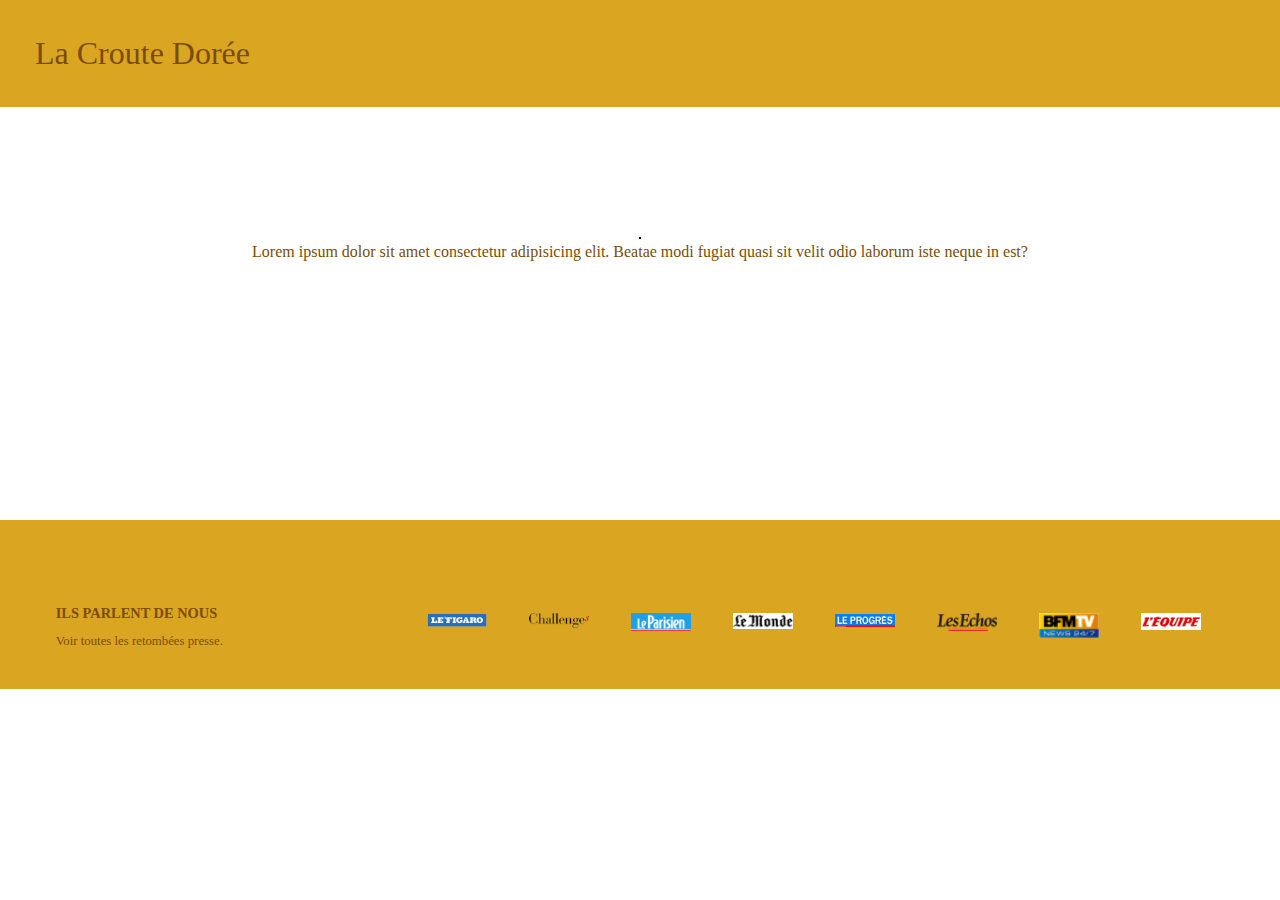
==== actualite.html @ 56f7f64c "version2" ====
<!DOCTYPE html>
<html lang="fr">

<head>
    <meta charset="UTF-8">
    <meta name="viewport" content="width=device-width, initial-scale=1.0">
    <title>Actualité</title>
    <link rel="stylesheet" href="./style-actualite.css">
</head>

<body>
    <nav class="navbar">
        <a href="" class="logo"> La Croute Dorée</a>
        <span class="menu">&#9776;</span>
    </nav>
    <header></header>

    <section class="middle">
        <div class="middle-container">
            <img src="" alt="">
            <p>Lorem ipsum dolor sit amet consectetur adipisicing elit. Beatae modi fugiat quasi sit velit odio laborum
                iste neque in est?</p>
        </div>
    </section>

    <footer>
        <section class="contact">
            <div class="contact-medias">
                <div class="medias-text">
                    <h3>ils parlent de nous</h3>
                    <p>Voir toutes les retombées presse.</p>
                </div>
                <div class="medias-logos">
                    <span class="img">
                        <img src="./asset/assets/img/figaro.png" alt="le figaro" />
                    </span>
                    <span class="img">
                        <img src="./asset/assets/img/challenges.png" alt="challenges" />
                    </span>
                    <span class="img">
                        <img src="./asset/assets/img/leparisien.png" alt="le parisien" />
                    </span>
                    <span class="img">
                        <img src="./asset/assets/img/lemonde.png" alt="le monde" />
                    </span>
                    <span class="img">
                        <img src="./asset/assets/img/progres.png" alt="le progrès" />
                    </span>
                    <span class="img">
                        <img src="./asset/assets/img/echos.png" alt="les echos" />
                    </span>
                    <span class="img">
                        <img src="./asset/assets/img/bfm.png" alt="BFM tv" />
                    </span>
                    <span class="img">
                        <img src="./asset/assets/img/lepoint.png" alt="l'équipe" />
                    </span>
                    <div class="img"></div>
                </div>
        </section>
    </footer>
</body>

</html>
---- style-actualite.css ----
* {
    margin: 0;
    padding: 0;
    text-decoration: none;
    list-style: none;
  }
  body {
    font-family: 'Playfair Display', serif;
    color: rgb(122, 77, 4);
    text-align: center;
  }
  nav {
    background: rgba(245, 245, 245, 0.381);
    min-height: 100px;
  }
  header {
    height: 200px;
    width: 100vw;
}
.navbar {
    position: absolute;
    padding: 25px;
    display: flex;
    justify-content: space-between;
    width: 100%;
    box-sizing: border-box;
    align-items: center;
    background: goldenrod;
}
.navbar a {
    font-family: 'Playfair Display', serif;
    color: rgb(122, 77, 4); 
}
.navbar .logo {
    font-size: 2em;
    padding: 10px;
}
.navbar .nav-link ul {
    display: flex;
} 
.navbar .nav-link ul li {
    margin: 0px 25px;
}
.navbar .nav-link ul li.active a {
    font-weight: 600;
}
.navbar .menu {
   max-width: 80px;
    height: 40px;
    position: absolute;
    right: 50px;
    top: 50px;
    display: none;
}
span {
    color: goldenrod;
    width: 100px;
    cursor: pointer;
}
/** middle **/ 
.middle {
    margin: 25px;
    height: 250px;
}
.middle img {border: 1px solid black;}
.middle p {

} 
/**footer**/

footer {
    background: goldenrod;
    min-height: 100px;
}
.contact {
    margin: 45px 0px 0px 0px;
    padding: 25px;
    align-items: center;
  }
  .contact-container {
    display: flex;
    flex-direction: column;
    justify-content: center;
    flex-wrap: nowrap;
    align-items: center;
    border: solid 0.5px ;
    margin: 0px 350px 100px;
  }
  .contact-medias {
    padding: 60px 0 15px;
    display: flex;
    align-items: center;
    width: 95%;
    margin: 0 auto;
  }
  .medias-text {
    text-align: left;
    width: 30%;
  }
  .medias-text h3 {
    text-transform: uppercase;
    font-size: 0.9rem;
    margin-bottom: 12px;
  }
  .medias-text p {
    font-size: 0.8rem;
  }
  .medias-logos {
    display: flex;
    justify-content: space-around;
    width: 70%;
  }
  .medias-logos img {
    width: 60px;
  }
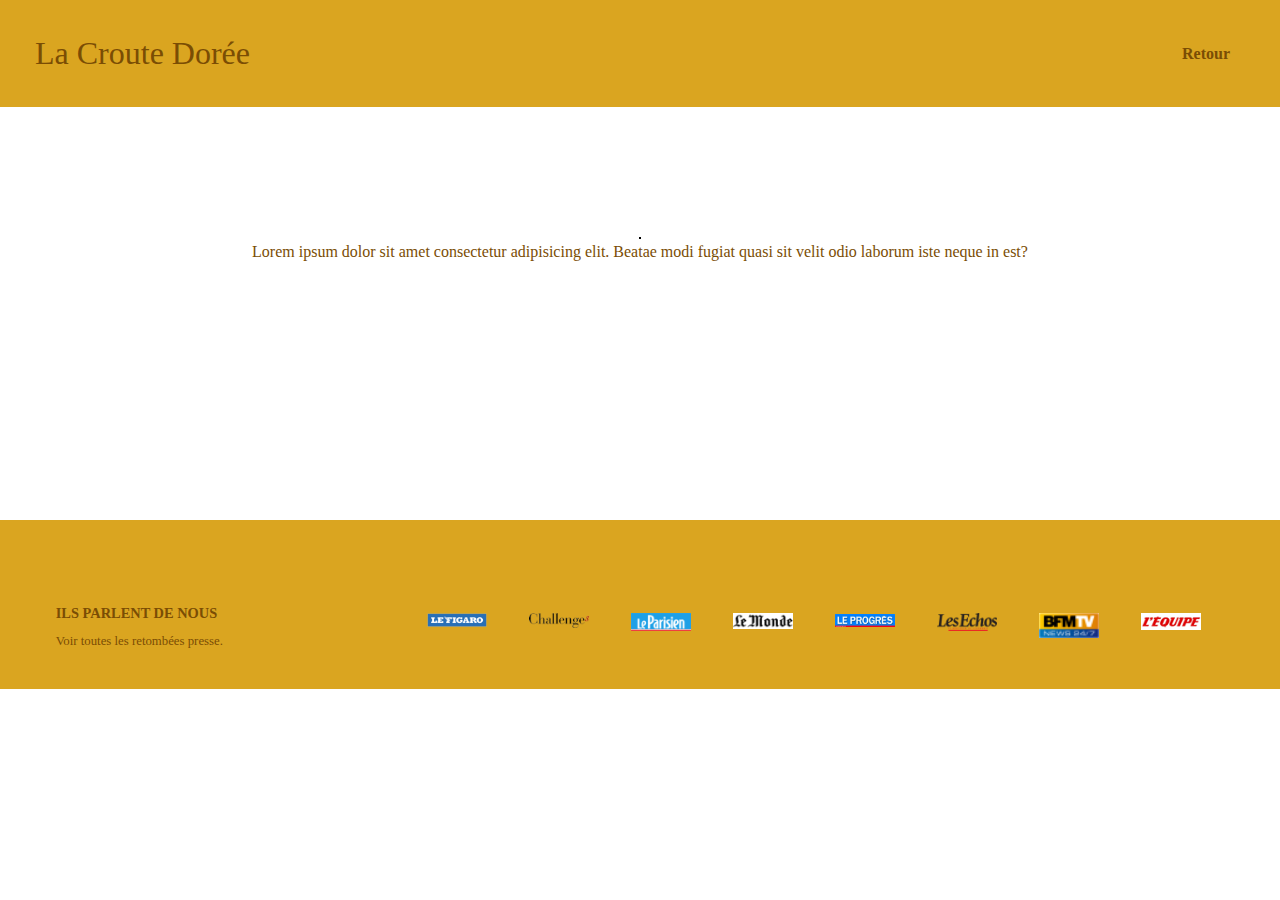
==== commit 82a66b21: "version3" ====
--- a/actualite.html
+++ b/actualite.html
@@ -11,7 +11,11 @@
 <body>
     <nav class="navbar">
         <a href="" class="logo"> La Croute Dorée</a>
-        <span class="menu">&#9776;</span>
+        <div class="nav-link">
+            <ul>
+              <li class="active"><a href="./index.html">Retour</a></li>
+            </ul>
+          </div>
     </nav>
     <header></header>
 
